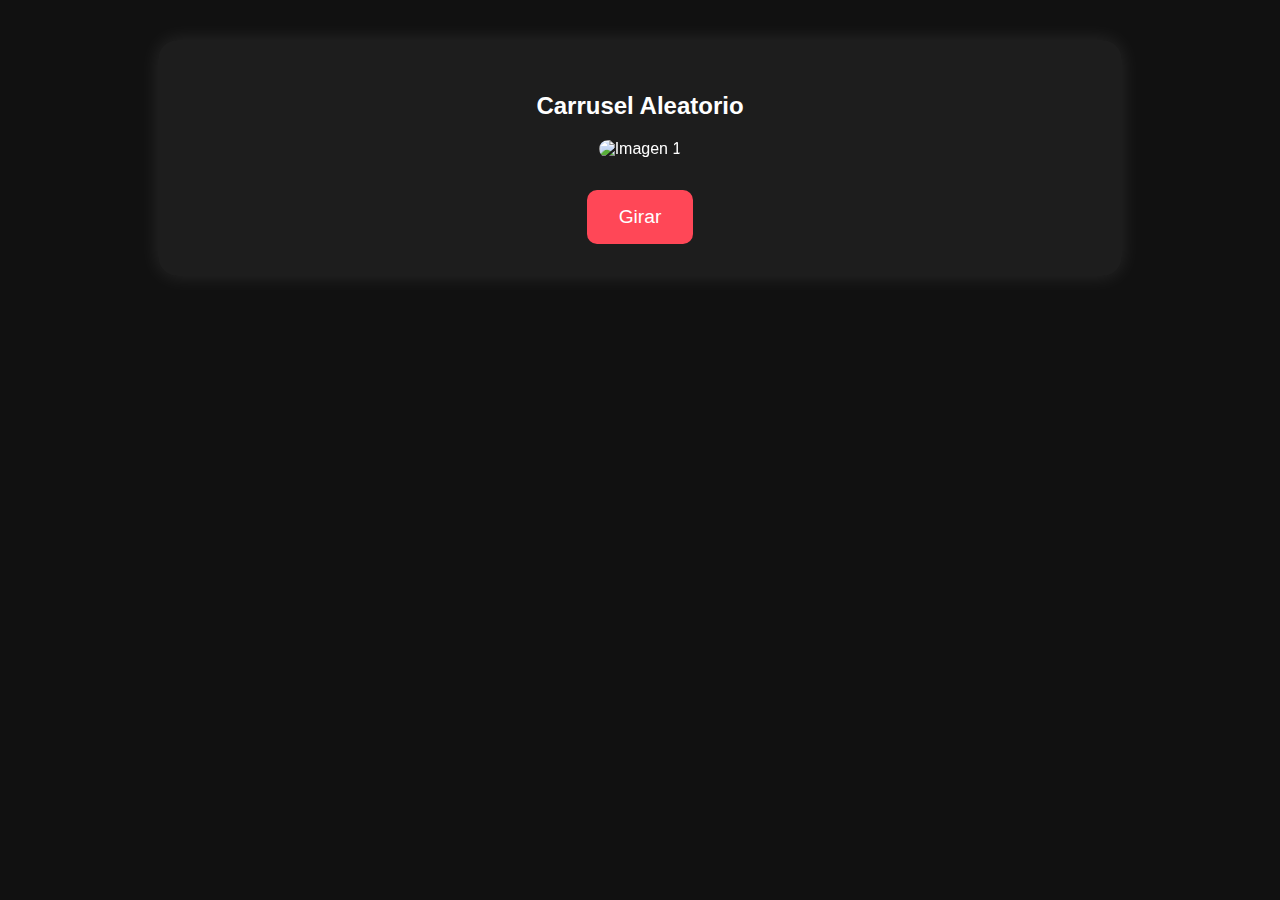
==== index.html @ 98799abd "index esta bien el carrusel random" ====
<!DOCTYPE html>
<html lang="es">
<head>
  <meta charset="UTF-8">
  <meta name="viewport" content="width=device-width, initial-scale=1.0">
  <title>Carrusel Aleatorio - Oca Loka</title>
  <link rel="stylesheet" href="https://cdn.jsdelivr.net/npm/@splidejs/splide@4.1.3/dist/css/splide.min.css">
  <style>
    body {
      background-color: #111;
      color: white;
      font-family: Arial, sans-serif;
      text-align: center;
      padding: 2rem;
    }

    .carrusel-container {
      background: rgba(255, 255, 255, 0.05);
      border-radius: 20px;
      padding: 2rem;
      max-width: 900px;
      margin: 0 auto;
      box-shadow: 0 0 20px rgba(255, 255, 255, 0.1);
    }

    .splide__slide img {
      width: 100%;
      max-width: 300px;
      border-radius: 15px;
      margin: 0 auto;
    }

    .spin-button {
      margin-top: 2rem;
      padding: 1rem 2rem;
      font-size: 1.2rem;
      background-color: #ff4757;
      color: white;
      border: none;
      border-radius: 10px;
      cursor: pointer;
      transition: background-color 0.3s;
    }

    .spin-button:hover {
      background-color: #e84118;
    }
  </style>
</head>
<body>
  <div class="carrusel-container">
    <h2>Carrusel Aleatorio</h2>
    <div id="splide" class="splide">
      <div class="splide__track">
        <ul class="splide__list">
          <li class="splide__slide"><img src="/home/gemartin/ocaloka/assets/imgs/furbo.jpg" alt="Imagen 1"></li>
          <li class="splide__slide"><img src="/home/gemartin/ocaloka/assets/imgs/bolos.jpg" alt="Imagen 2"></li>
          <li class="splide__slide"><img src="/home/gemartin/ocaloka/assets/imgs/basket.jpg" alt="Imagen 3"></li>
          <li class="splide__slide"><img src="/home/gemartin/ocaloka/assets/imgs/dardos.jpg" alt="Imagen 4"></li>
        </ul>
      </div>
    </div>
    <button id="spinButton" class="spin-button">Girar</button>
  </div>

  <script src="https://cdn.jsdelivr.net/npm/@splidejs/splide@4.1.3/dist/js/splide.min.js"></script>
  <script>
    document.addEventListener('DOMContentLoaded', function () {
      const splide = new Splide('#splide', {
        type: 'loop',
        direction: 'ltr',
        perPage: 1,
        focus: 'center',
        pagination: false,
        arrows: false,
        speed: 600,
      });

      splide.mount();

      const totalSlides = document.querySelectorAll('.splide__slide').length;
      let lastIndex = -1;

      document.getElementById('spinButton').addEventListener('click', function () {
        let newIndex;

        do {
          newIndex = Math.floor(Math.random() * totalSlides);
        } while (newIndex === lastIndex);

        lastIndex = newIndex;

        // Simulación de giro con aceleración/deceleración
        let count = 0;
        const spins = 20 + Math.floor(Math.random() * 10);
        let intervalTime = 80;

        const interval = setInterval(() => {
          splide.go('>');
          count++;
          if (count > spins) {
            clearInterval(interval);
            splide.go(newIndex);
          }
        }, intervalTime);
      });
    });
  </script>
</body>
</html>
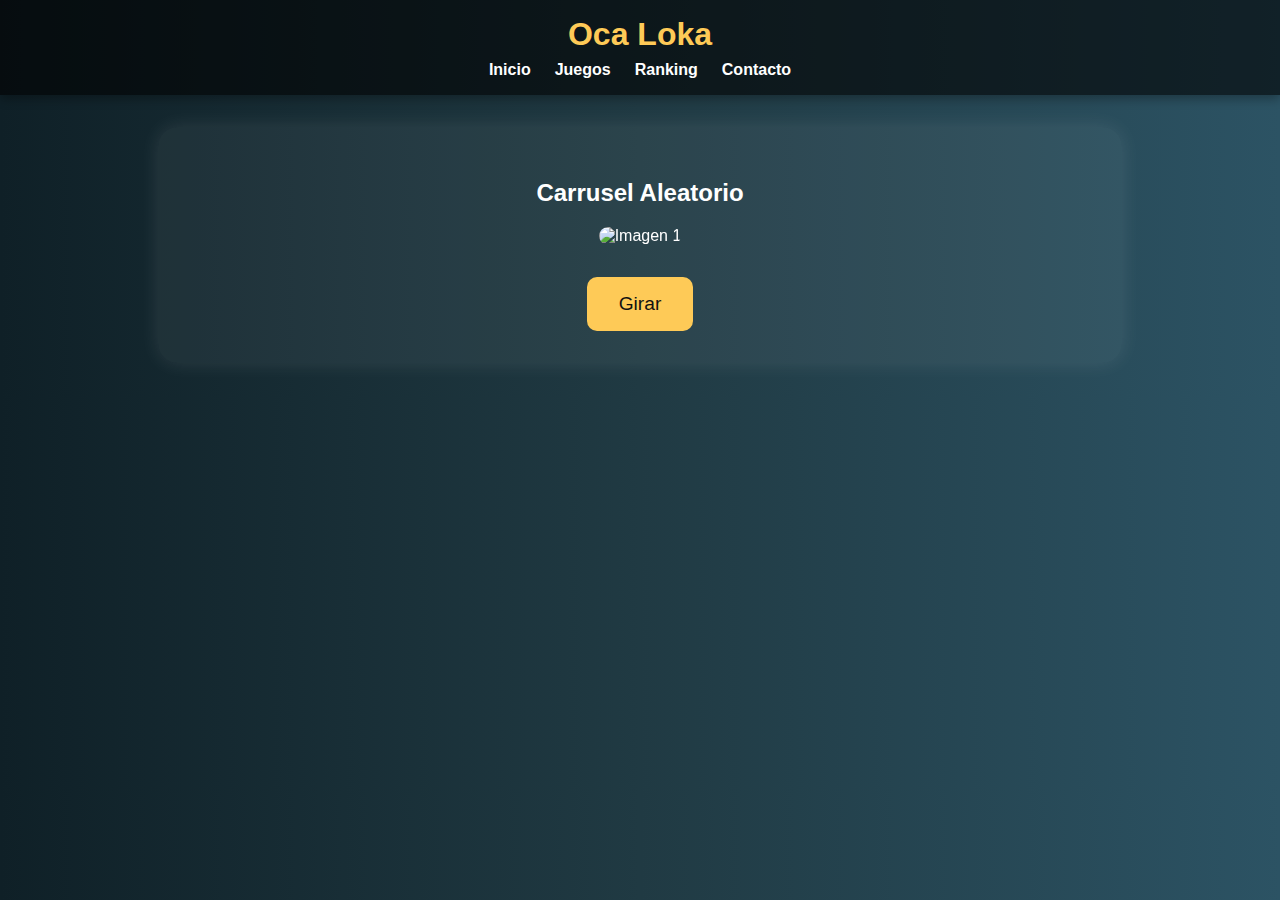
==== commit b53d960e: "carrusel bien" ====
--- a/index.html
+++ b/index.html
@@ -7,11 +7,42 @@
   <link rel="stylesheet" href="https://cdn.jsdelivr.net/npm/@splidejs/splide@4.1.3/dist/css/splide.min.css">
   <style>
     body {
-      background-color: #111;
-      color: white;
-      font-family: Arial, sans-serif;
+      background: linear-gradient(to right, #0f2027, #203a43, #2c5364);
+      color: #fff;
+      font-family: 'Segoe UI', Tahoma, Geneva, Verdana, sans-serif;
+      margin: 0;
+      padding: 0;
+    }
+
+    header {
+      background: rgba(0, 0, 0, 0.6);
+      padding: 1rem 2rem;
       text-align: center;
-      padding: 2rem;
+      box-shadow: 0 4px 10px rgba(0, 0, 0, 0.3);
+    }
+
+    header h1 {
+      margin: 0;
+      font-size: 2rem;
+      color: #feca57;
+    }
+
+    .menu {
+      display: flex;
+      justify-content: center;
+      gap: 1.5rem;
+      margin-top: 0.5rem;
+    }
+
+    .menu a {
+      color: #fff;
+      text-decoration: none;
+      font-weight: bold;
+      transition: color 0.3s;
+    }
+
+    .menu a:hover {
+      color: #feca57;
     }
 
     .carrusel-container {
@@ -19,8 +50,9 @@
       border-radius: 20px;
       padding: 2rem;
       max-width: 900px;
-      margin: 0 auto;
+      margin: 2rem auto;
       box-shadow: 0 0 20px rgba(255, 255, 255, 0.1);
+      text-align: center;
     }
 
     .splide__slide img {
@@ -34,20 +66,31 @@
       margin-top: 2rem;
       padding: 1rem 2rem;
       font-size: 1.2rem;
-      background-color: #ff4757;
-      color: white;
+      background-color: #feca57;
+      color: #111;
       border: none;
       border-radius: 10px;
       cursor: pointer;
-      transition: background-color 0.3s;
+      transition: background-color 0.3s, transform 0.2s;
     }
 
     .spin-button:hover {
-      background-color: #e84118;
+      background-color: #ff9f43;
+      transform: scale(1.05);
     }
   </style>
 </head>
 <body>
+  <header>
+    <h1>Oca Loka</h1>
+    <nav class="menu">
+      <a href="#">Inicio</a>
+      <a href="#">Juegos</a>
+      <a href="#">Ranking</a>
+      <a href="#">Contacto</a>
+    </nav>
+  </header>
+
   <div class="carrusel-container">
     <h2>Carrusel Aleatorio</h2>
     <div id="splide" class="splide">
@@ -78,19 +121,27 @@
 
       splide.mount();
 
-      const totalSlides = document.querySelectorAll('.splide__slide').length;
+      const weights = [40, 30, 20, 10];
+
+      function getRandomWeightedIndex(weights) {
+        const total = weights.reduce((sum, w) => sum + w, 0);
+        const rand = Math.random() * total;
+        let sum = 0;
+        for (let i = 0; i < weights.length; i++) {
+          sum += weights[i];
+          if (rand < sum) return i;
+        }
+      }
+
       let lastIndex = -1;
 
       document.getElementById('spinButton').addEventListener('click', function () {
         let newIndex;
-
         do {
-          newIndex = Math.floor(Math.random() * totalSlides);
+          newIndex = getRandomWeightedIndex(weights);
         } while (newIndex === lastIndex);
-
         lastIndex = newIndex;
 
-        // Simulación de giro con aceleración/deceleración
         let count = 0;
         const spins = 20 + Math.floor(Math.random() * 10);
         let intervalTime = 80;
